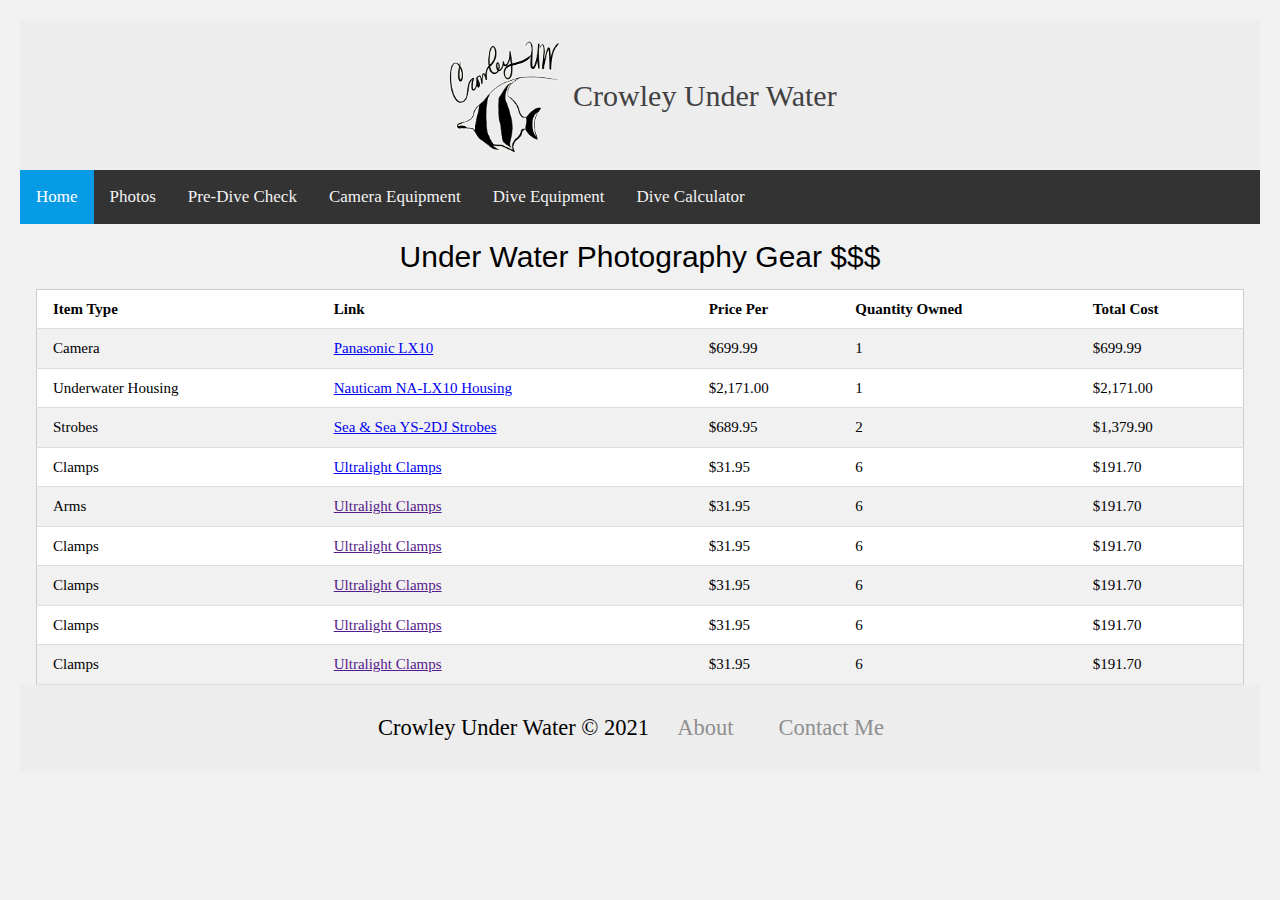
==== cameraequipment.html @ 6ad6584a "update cameraequipment.html" ====
<!DOCTYPE html>
  <html lang="en">
    <head>
	
<!-- # JCROWLEY2.github.io
Diving Project Website for SCKANS CSCI434
Student: Joshua Crowley
Page: /camerequipment.html
Last Updated: 31 Oct
Description: This will be the foundation for my camera equipment page with a table of what type of gear and the links to them, hopefully..
-->
	  
	<meta charset="utf-8">
		<title>Crowley Under Water</title>
		<meta name="viewport" content="width=device-width, initial-scale=1">
		<link rel="stylesheet" href="w3-schools-font-awesome.min.css">
		<link rel="stylesheet" href="w3-schools.css">
		<link rel="stylesheet" href="mystyle.css">
    </head>
	
<body>
	<div id="logo">
      <a href="index.html">
        <img src="Images/Logo.png" alt="Crowley Under Water Logo" style="width:100%;height:100%">
        <span>Crowley Under Water</span>
	  </a>
	</div>

<!-- All of this code was provided by W3 Schools for building a responsive menu like I originally wanted
https://www.w3schools.com/howto/howto_js_topnav_responsive.asp -->
<div class="topnav" id="myTopnav">
	  <a href="index.html" class="active">Home</a>
      <a href="photos.html">Photos</a>
      <a href="predivecheck.html">Pre-Dive Check</a>
	  <a href="cameraequipment.html">Camera Equipment</a>
	  <a href="divegear.html">Dive Equipment</a>
	  <a href="userdesignedpage.html">Dive Calculator</a>
  <a href="javascript:void(0);" class="icon" onclick="myFunction()">
    <i class="fa fa-bars"></i>
  </a>
</div>

<script>
function myFunction() {
  var x = document.getElementById("myTopnav");
  if (x.className === "topnav") {
    x.className += " responsive";
  } else {
    x.className = "topnav";
  }
}
</script>

<div class="container">
  <section>
   <h2>Under Water Photography Gear $$$</h2>
  </section>
</div>
   
<div class="w3-container">
	<div class="w3-responsive">
		<table class="w3-table-all">
			<tr>
			  <th>Item Type</th>
			  <th>Link</th>
			  <th>Price Per</th>
			  <th>Quantity Owned</th>
			  <th>Total Cost</th>
			</tr>
			<tr>
			  <td>Camera</td>
			  <td><a href="https://www.backscatter.com/Panasonic-Lumix-LX10-Compact-Camera?_ga=2.125426120.333583375.1635715519-1352949088.1634630847">Panasonic LX10</a></td>
			  <td>$699.99</td>
			  <td>1</td>
			  <td>$699.99</td>
			</tr>
			<tr>
			  <td>Underwater Housing</td>
			  <td><a href="https://www.backscatter.com/Nauticam-NA-LX10-Panasonic-LX10-Underwater-Housing-Package">Nauticam NA-LX10 Housing</a></td>
			  <td>$2,171.00</td>
			  <td>1</td>
			  <td>$2,171.00</td>
			</tr>
			<tr>
			  <td>Strobes</td>
			  <td><a href="https://www.backscatter.com/Sea-and-Sea-YS-D2-Underwater-Strobe">Sea & Sea YS-2DJ Strobes</a></td>
			  <td>$689.95</td>
			  <td>2</td>
			  <td>$1,379.90</td>
			</tr>
			<tr>
			  <td>Clamps</td>
			  <td><a href="https://www.backscatter.com/Ultralight-New-Style-Clamp-with-14-28-thread?_ga=2.189029865.333583375.1635715519-1352949088.1634630847">Ultralight Clamps</a></td>
			  <td>$31.95</td>
			  <td>6</td>
			  <td>$191.70</td>
			</tr>
			<tr>
			  <td>Arms</td>
			  <td><a href="">Ultralight Clamps</a></td>
			  <td>$31.95</td>
			  <td>6</td>
			  <td>$191.70</td>
			</tr>
			<tr>
			  <td>Clamps</td>
			  <td><a href="">Ultralight Clamps</a></td>
			  <td>$31.95</td>
			  <td>6</td>
			  <td>$191.70</td>
			</tr>
			<tr>
			  <td>Clamps</td>
			  <td><a href="">Ultralight Clamps</a></td>
			  <td>$31.95</td>
			  <td>6</td>
			  <td>$191.70</td>
			</tr>
			<tr>
			  <td>Clamps</td>
			  <td><a href="">Ultralight Clamps</a></td>
			  <td>$31.95</td>
			  <td>6</td>
			  <td>$191.70</td>
			</tr>
			<tr>
			  <td>Clamps</td>
			  <td><a href="">Ultralight Clamps</a></td>
			  <td>$31.95</td>
			  <td>6</td>
			  <td>$191.70</td>
			</tr>
		</table>
	</div>   
</div>  
   
    <div id="footer">
      <span> Crowley Under Water &copy; 2021 <a href="#">About</a><a href="mailto: jcrowley2@gmail.com">Contact Me</a> </span>
	</div> 
   
  </body>
</html>
---- mystyle.css ----
/*   JCROWLEY2.github.io
Diving Project Website for SCKANS CSCI434

Student: Joshua Crowley
Last Updated: 24 Oct
Description: 
24 Oct 21: I was able to find a ton of helpful references that allowed
me to create a more uniform layout that I had invisioned. Some sections
of CSS was cut an pasted from online with edits. Comments will be added
to show where they came from.

21 Oct 21: This was a quick attempt to move my CSS to a seperate file.
This will not be my final theme and layout as I have a better layout in mind.
*/

* {
  box-sizing: border-box;
}

body {
  background-color: #f1f1f1;
  padding: 20px;
  font-family: 'Playfair Display', serif;
}

/* Center website */
.main {
  max-width: 1000px;
  margin: auto;
}

h1 {
  font-size: 50px;
  word-break: break-all;
}

h2 {
  font-size: 30px;
  word-break: break-all;
  text-align: center;
}

.row {
  margin: 8px -16px;
}

/* Add padding BETWEEN each column (if you want) */
.row,
.row > .column {
  padding: 8px;
}

/* Create four equal columns that floats next to each other */
.column {
  float: left;
  width: 25%;
}

/* Clear floats after rows */
.row:after {
  content: "";
  display: table;
  clear: both;
}

/* Content */
.content {
  background-color: white;
  padding: 10px;
}

/* Responsive layout - makes a two column-layout instead of four columns */
@media screen and (max-width: 900px) {
  .column {
    width: 50%;
  }
}

/* Responsive layout - makes the two columns stack on top of each other instead of next to each other */
@media screen and (max-width: 600px) {
  .column {
    width: 100%;
  }
}

/* Adding borders to my photos */
img {
border: 5px solid #8F8F8F;
}

/* Thank you to CSS-Tricks for the CSS code to make
the youtube video responsive https://css-tricks.com/fluid-width-video/ */

.videoWrapper {
  position: relative;
  padding-bottom: 56.25%; /* 16:9 */
  height: 0;
}
.videoWrapper iframe {
  position: absolute;
  top: 0;
  left: 0;
  width: 100%;
  height: 100%;
}

/* All of this code was provided by W3 Schools for building a responsive menu like I originally wanted
https://www.w3schools.com/howto/howto_js_topnav_responsive.asp  */
.topnav {
  overflow: hidden;
  background-color: #333;
}

.topnav a {
  float: left;
  display: block;
  color: #f2f2f2;
  text-align: center;
  padding: 14px 16px;
  text-decoration: none;
  font-size: 17px;
}

.topnav a:hover {
  background-color: #ddd;
  color: black;
}

.topnav a.active {
  background-color: #079be6;
  color: white;
}

.topnav .icon {
  display: none;
}

@media screen and (max-width: 600px) {
  .topnav a:not(:first-child) {display: none;}
  .topnav a.icon {
    float: right;
    display: block;
  }
}

@media screen and (max-width: 600px) {
  .topnav.responsive {position: relative;}
  .topnav.responsive .icon {
    position: absolute;
    right: 0;
    top: 0;
  }
  .topnav.responsive a {
    float: none;
    display: block;
    text-align: left;
  }
}



/* Everything from this point down was taken from this CSS sheet from 
learnlayout.com (https://learnlayout.com/css/style.css) 
*/
#logo {
  text-align: center;
  background-color: #ededed;
  padding: 1em 0;
}

#logo a {
  text-decoration: none;
  color: #414142;
  position: relative;
}

#logo a:active {
  background: none;
}

/* Overidding the border addition above */
#logo img {
	vertical-align: middle;
    max-width: 120px;
	border: none;
}

#logo span {
  vertical-align: middle;
  font-size: 2em;
  font-family: 'Playfair Display', serif;
  margin-left: .2em;
}

@media screen and (max-width:600px) {

  #logo img {
    width: 15%;
  }
}

@media screen and (max-width:404px) {

  a.nav {
    width: 40%;
  }

  h1, #logo span {
    font-size: 1.5em;
  }
}

/* Edited by me based on the logo span and style */
#footer {
  text-align: center;
  background-color: #ededed;
  padding: 1em 0;
}

#footer a {
  color: #8F8F8F;
  display: inline-block;
  padding: .5em 1em;
  text-shadow: 0 1px 0 #EDEDED;
  text-decoration: none;
}

#footer a:hover {
  background: rgb(220, 220, 220);
}

#footer span {
  vertical-align: middle;
  font-size: 1.5em;
  font-family: 'Playfair Display', serif;
  margin-left: .2em;
}

/*Adjusting for New Forms and Tables being added */
section {
  /* position is static by default */
  display: flex;
  align-items: center;
  justify-content: center
}

table {
  border: 1;
  bgcolor: #FBFBEF;
  cellpadding: 2; 
  cellspacing: 0;
}
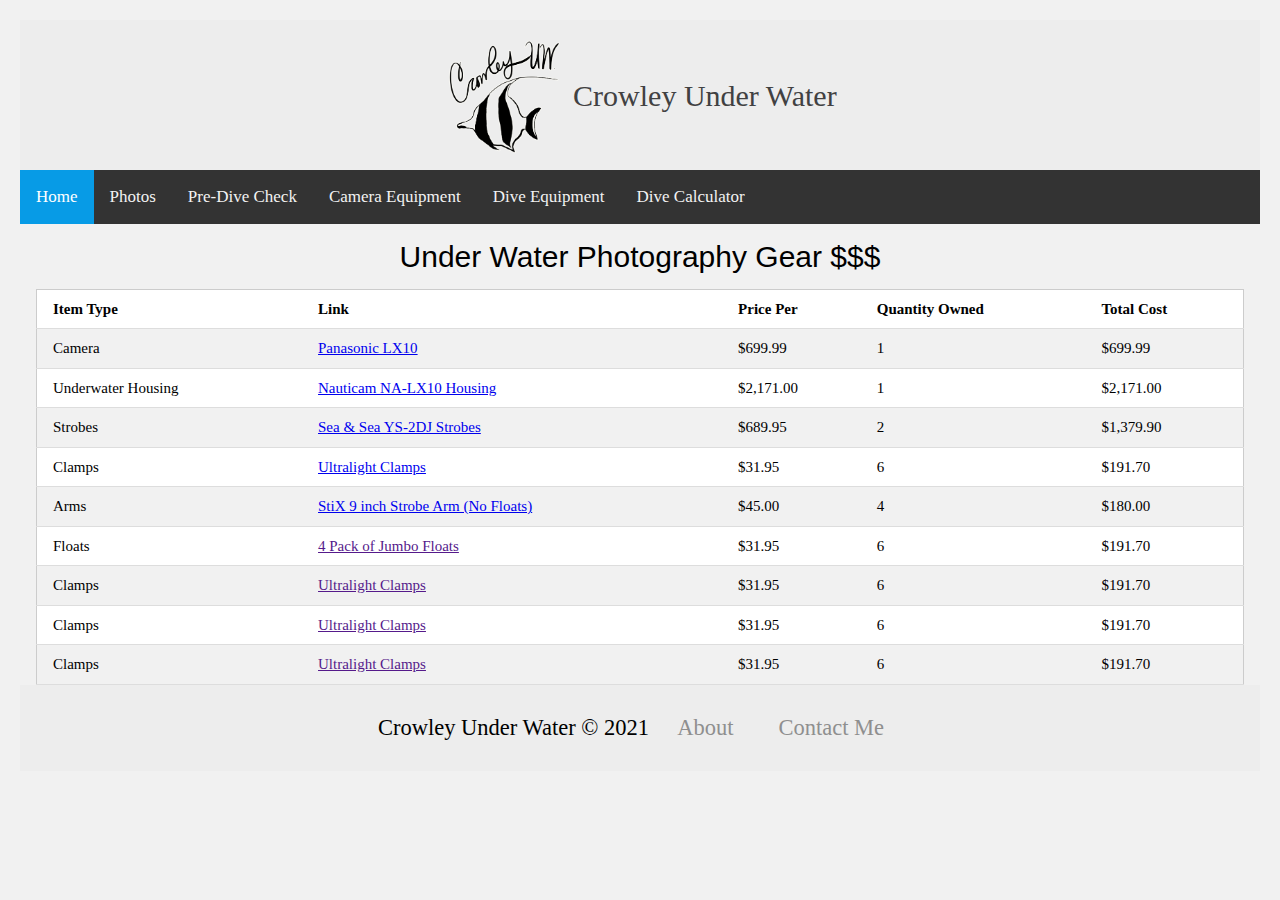
==== commit 01b73cc6: "update cameraequipment.html" ====
--- a/cameraequipment.html
+++ b/cameraequipment.html
@@ -97,14 +97,14 @@
 			</tr>
 			<tr>
 			  <td>Arms</td>
-			  <td><a href="">Ultralight Clamps</a></td>
-			  <td>$31.95</td>
-			  <td>6</td>
-			  <td>$191.70</td>
+			  <td><a href="https://www.backscatter.com/StiX-9-Strobe-Arm-no-floats">StiX 9 inch Strobe Arm (No Floats)</a></td>
+			  <td>$45.00</td>
+			  <td>4</td>
+			  <td>$180.00</td>
 			</tr>
 			<tr>
-			  <td>Clamps</td>
-			  <td><a href="">Ultralight Clamps</a></td>
+			  <td>Floats</td>
+			  <td><a href="">4 Pack of Jumbo Floats</a></td>
 			  <td>$31.95</td>
 			  <td>6</td>
 			  <td>$191.70</td>
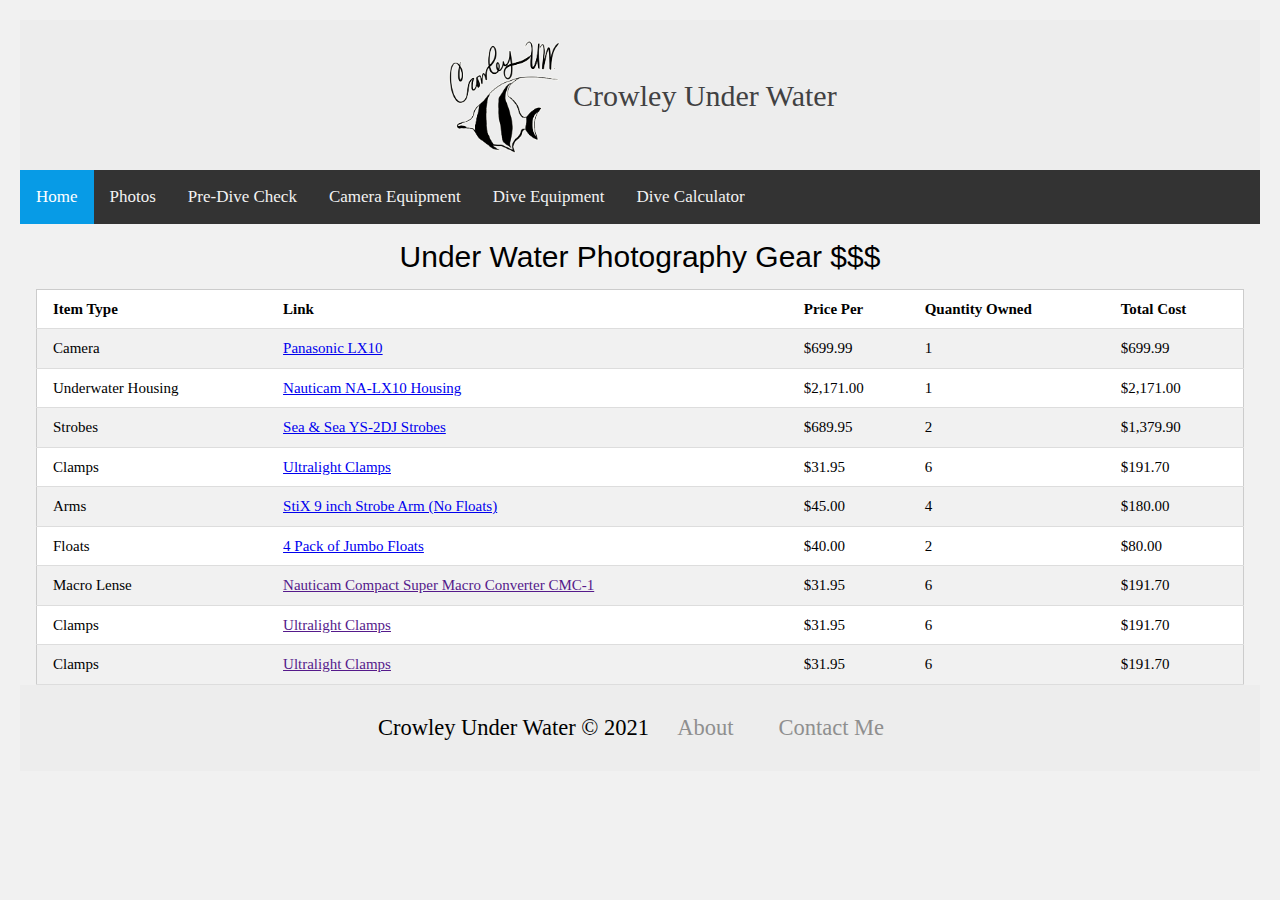
==== commit fc7034cb: "update cameraequipment.html" ====
--- a/cameraequipment.html
+++ b/cameraequipment.html
@@ -104,14 +104,14 @@
 			</tr>
 			<tr>
 			  <td>Floats</td>
-			  <td><a href="">4 Pack of Jumbo Floats</a></td>
-			  <td>$31.95</td>
-			  <td>6</td>
-			  <td>$191.70</td>
+			  <td><a href="https://www.backscatter.com/Stix-Jumbo-Float-Ultralight-Arms?_ga=2.171586274.333583375.1635715519-1352949088.1634630847">4 Pack of Jumbo Floats</a></td>
+			  <td>$40.00</td>
+			  <td>2</td>
+			  <td>$80.00</td>
 			</tr>
 			<tr>
-			  <td>Clamps</td>
-			  <td><a href="">Ultralight Clamps</a></td>
+			  <td>Macro Lense</td>
+			  <td><a href="">Nauticam Compact Super Macro Converter CMC-1</a></td>
 			  <td>$31.95</td>
 			  <td>6</td>
 			  <td>$191.70</td>
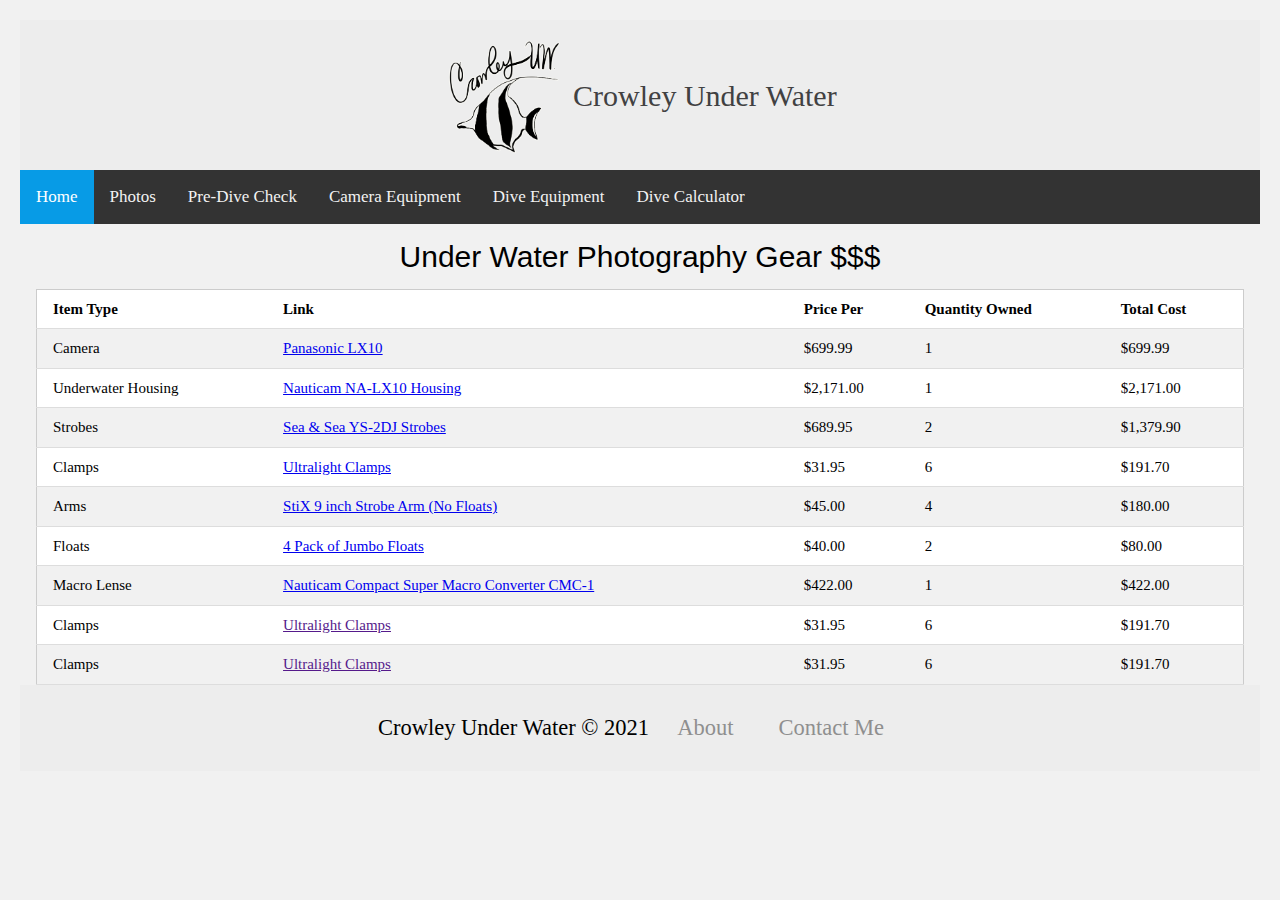
==== commit de4902d5: "update cameraequipment.html" ====
--- a/cameraequipment.html
+++ b/cameraequipment.html
@@ -111,10 +111,10 @@
 			</tr>
 			<tr>
 			  <td>Macro Lense</td>
-			  <td><a href="">Nauticam Compact Super Macro Converter CMC-1</a></td>
-			  <td>$31.95</td>
-			  <td>6</td>
-			  <td>$191.70</td>
+			  <td><a href="https://www.backscatter.com/Nauticam-Compact-Macro-Converter-1-CMC-1-45x-Magni">Nauticam Compact Super Macro Converter CMC-1</a></td>
+			  <td>$422.00</td>
+			  <td>1</td>
+			  <td>$422.00</td>
 			</tr>
 			<tr>
 			  <td>Clamps</td>
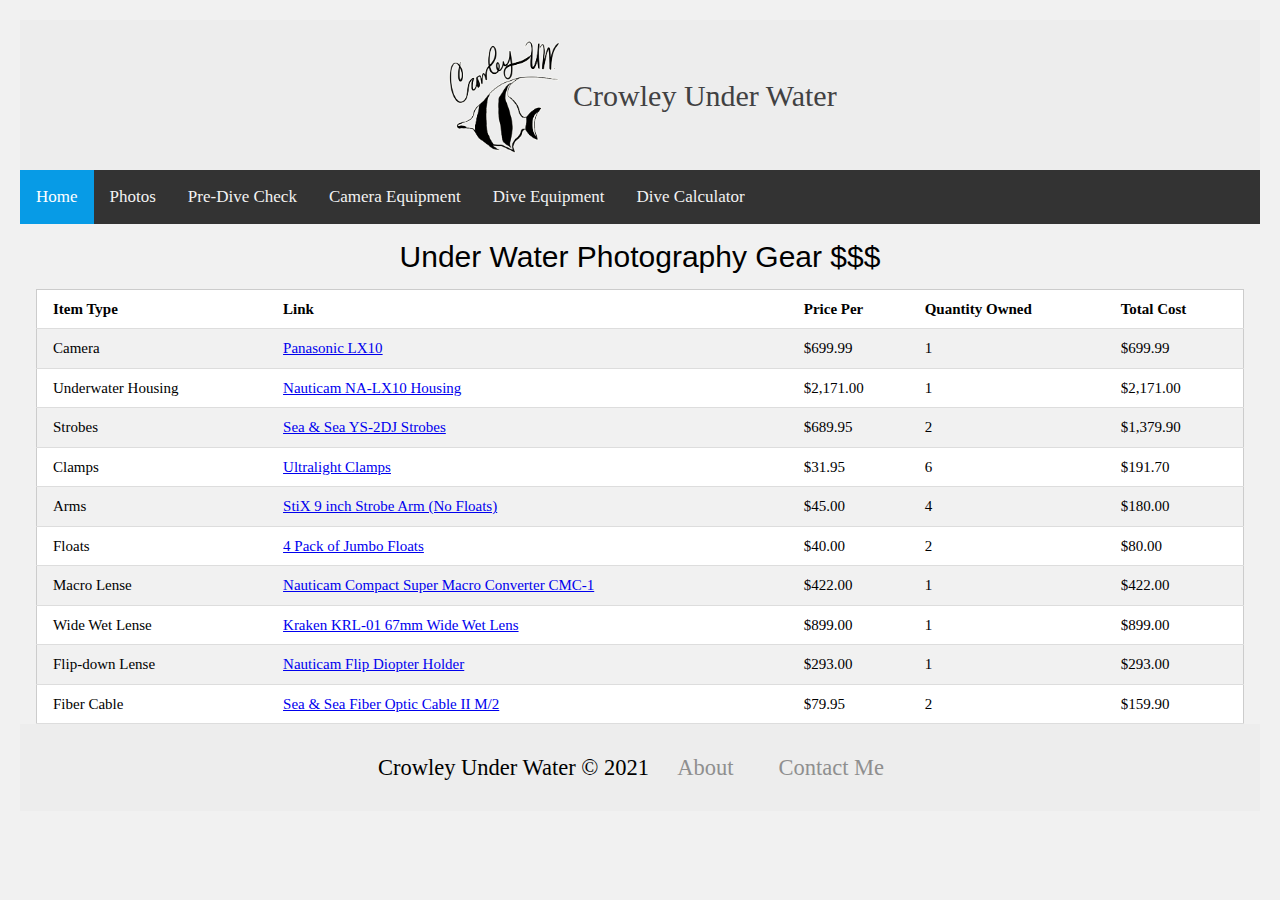
==== commit 2932b495: "update cameraequipment.html" ====
--- a/cameraequipment.html
+++ b/cameraequipment.html
@@ -117,18 +117,25 @@
 			  <td>$422.00</td>
 			</tr>
 			<tr>
-			  <td>Clamps</td>
-			  <td><a href="">Ultralight Clamps</a></td>
-			  <td>$31.95</td>
-			  <td>6</td>
-			  <td>$191.70</td>
+			  <td>Wide Wet Lense</td>
+			  <td><a href="https://www.backscatter.com/Kraken-KRL-01-67mm-Wide-Wet-Lens">Kraken KRL-01 67mm Wide Wet Lens</a></td>
+			  <td>$899.00</td>
+			  <td>1</td>
+			  <td>$899.00</td>
 			</tr>
 			<tr>
-			  <td>Clamps</td>
-			  <td><a href="">Ultralight Clamps</a></td>
-			  <td>$31.95</td>
-			  <td>6</td>
-			  <td>$191.70</td>
+			  <td>Flip-down Lense </td>
+			  <td><a href="https://www.backscatter.com/Nauticam-M67-Flip-Diopter-Holder-for-M67-Macro-Por">Nauticam Flip Diopter Holder</a></td>
+			  <td>$293.00</td>
+			  <td>1</td>
+			  <td>$293.00</td>
+			</tr>
+			<tr>
+			  <td>Fiber Cable</td>
+			  <td><a href="https://www.backscatter.com/Sea-and-Sea-Fiber-Optic-Cable-II-M2-Short-12">Sea & Sea Fiber Optic Cable II M/2</a></td>
+			  <td>$79.95</td>
+			  <td>2</td>
+			  <td>$159.90</td>
 			</tr>
 		</table>
 	</div>   
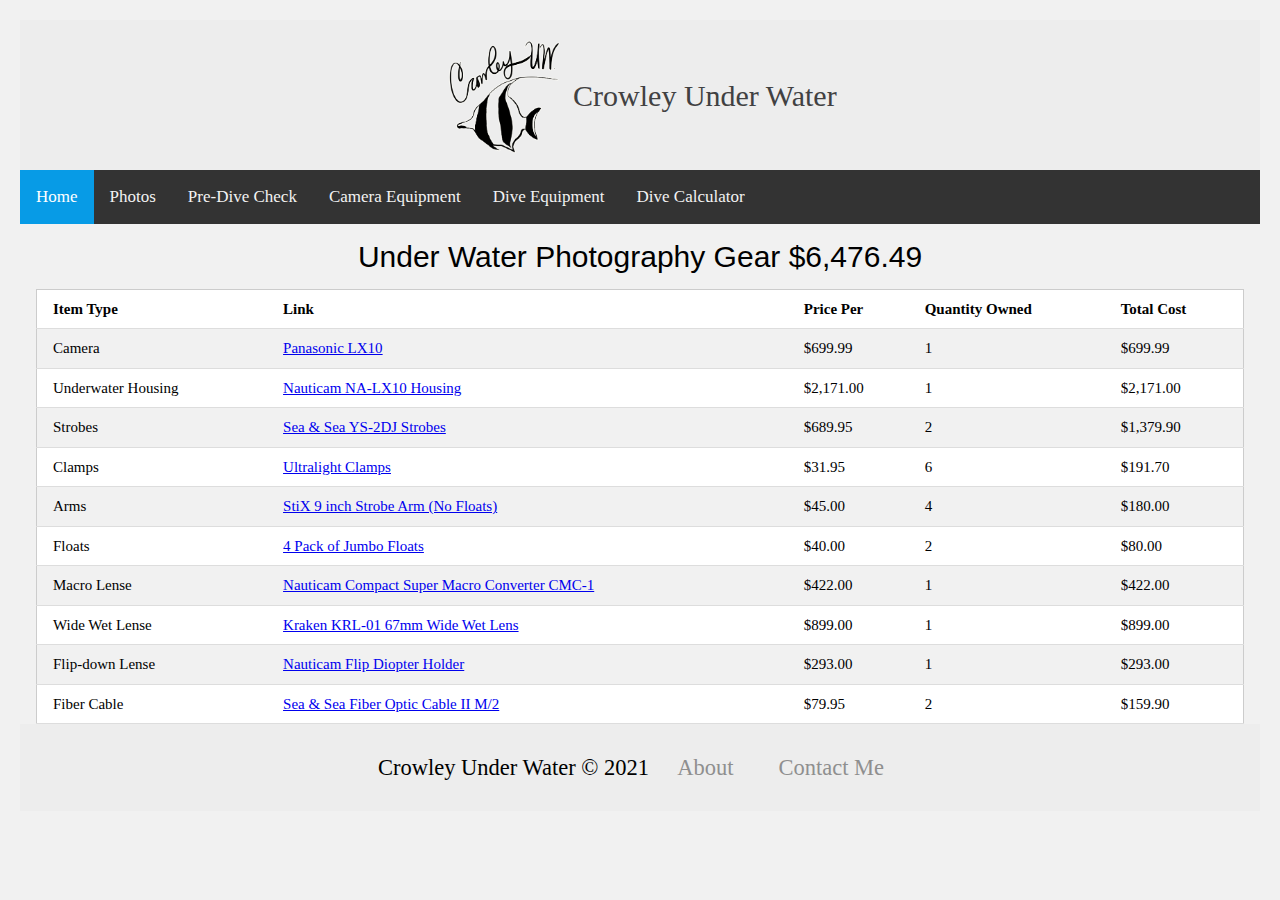
==== commit 201b9243: "update cameraequipment.html" ====
--- a/cameraequipment.html
+++ b/cameraequipment.html
@@ -53,7 +53,7 @@
 
 <div class="container">
   <section>
-   <h2>Under Water Photography Gear $$$</h2>
+   <h2>Under Water Photography Gear $6,476.49</h2>
   </section>
 </div>
    
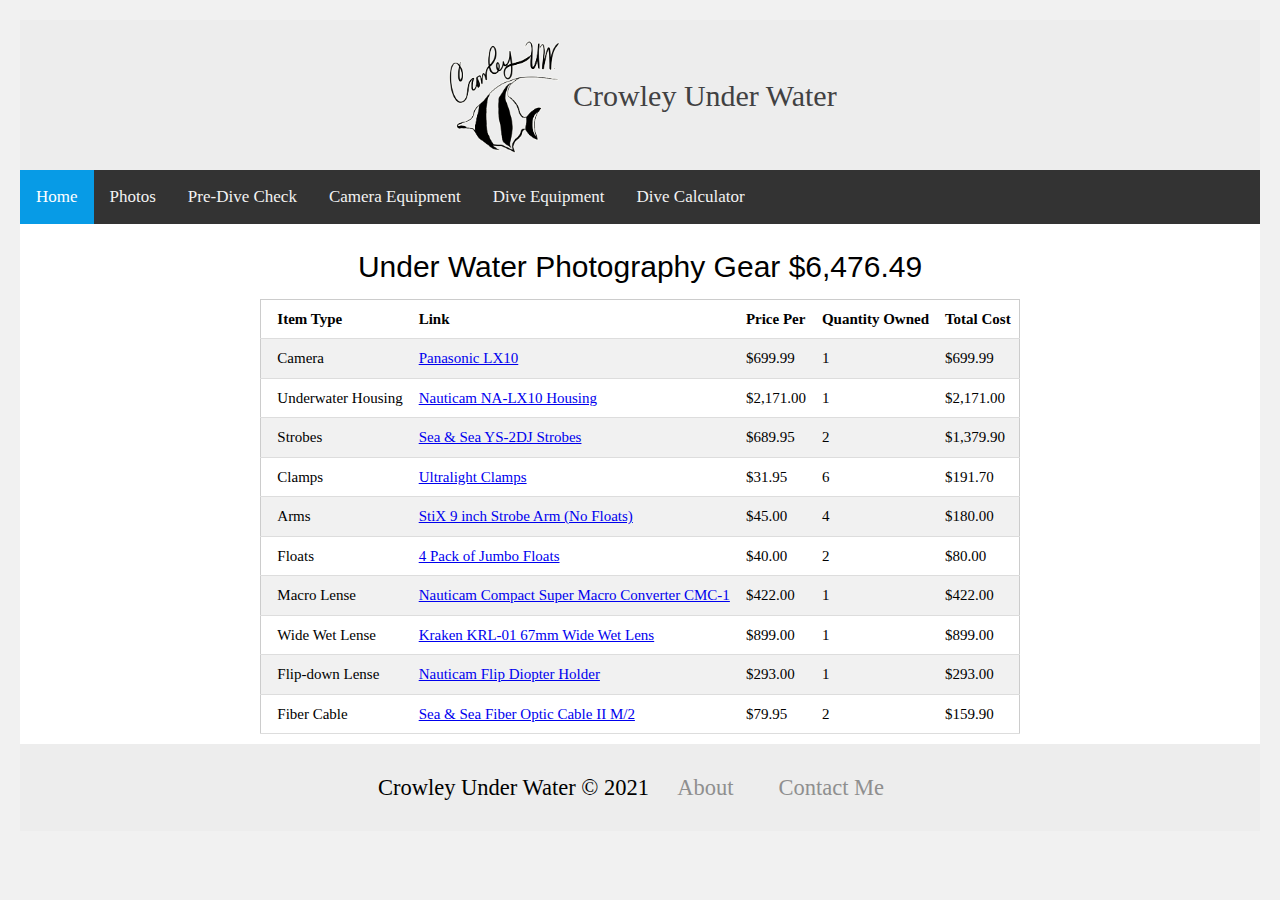
==== commit f9a94d98: "Coding my own table" ====
--- a/cameraequipment.html
+++ b/cameraequipment.html
@@ -55,9 +55,9 @@
   <section>
    <h2>Under Water Photography Gear $6,476.49</h2>
   </section>
-</div>
-   
-<div class="w3-container">
+
+  <section>   
+  <div class="w3-container">
 	<div class="w3-responsive">
 		<table class="w3-table-all">
 			<tr>
@@ -137,8 +137,10 @@
 			  <td>2</td>
 			  <td>$159.90</td>
 			</tr>
-		</table>
-	</div>   
+		 </table>
+	  </div>   
+    </div>
+  </section>
 </div>  
    
     <div id="footer">
--- a/mystyle.css
+++ b/mystyle.css
@@ -1,252 +1,311 @@
-/*   JCROWLEY2.github.io
-Diving Project Website for SCKANS CSCI434
-
-Student: Joshua Crowley
-Last Updated: 24 Oct
-Description: 
-24 Oct 21: I was able to find a ton of helpful references that allowed
-me to create a more uniform layout that I had invisioned. Some sections
-of CSS was cut an pasted from online with edits. Comments will be added
-to show where they came from.
-
-21 Oct 21: This was a quick attempt to move my CSS to a seperate file.
-This will not be my final theme and layout as I have a better layout in mind.
-*/
-
-* {
-  box-sizing: border-box;
-}
-
-body {
-  background-color: #f1f1f1;
-  padding: 20px;
-  font-family: 'Playfair Display', serif;
-}
-
-/* Center website */
-.main {
-  max-width: 1000px;
-  margin: auto;
-}
-
-h1 {
-  font-size: 50px;
-  word-break: break-all;
-}
-
-h2 {
-  font-size: 30px;
-  word-break: break-all;
-  text-align: center;
-}
-
-.row {
-  margin: 8px -16px;
-}
-
-/* Add padding BETWEEN each column (if you want) */
-.row,
-.row > .column {
-  padding: 8px;
-}
-
-/* Create four equal columns that floats next to each other */
-.column {
-  float: left;
-  width: 25%;
-}
-
-/* Clear floats after rows */
-.row:after {
-  content: "";
-  display: table;
-  clear: both;
-}
-
-/* Content */
-.content {
-  background-color: white;
-  padding: 10px;
-}
-
-/* Responsive layout - makes a two column-layout instead of four columns */
-@media screen and (max-width: 900px) {
-  .column {
-    width: 50%;
-  }
-}
-
-/* Responsive layout - makes the two columns stack on top of each other instead of next to each other */
-@media screen and (max-width: 600px) {
-  .column {
-    width: 100%;
-  }
-}
-
-/* Adding borders to my photos */
-img {
-border: 5px solid #8F8F8F;
-}
-
-/* Thank you to CSS-Tricks for the CSS code to make
-the youtube video responsive https://css-tricks.com/fluid-width-video/ */
-
-.videoWrapper {
-  position: relative;
-  padding-bottom: 56.25%; /* 16:9 */
-  height: 0;
-}
-.videoWrapper iframe {
-  position: absolute;
-  top: 0;
-  left: 0;
-  width: 100%;
-  height: 100%;
-}
-
-/* All of this code was provided by W3 Schools for building a responsive menu like I originally wanted
-https://www.w3schools.com/howto/howto_js_topnav_responsive.asp  */
-.topnav {
-  overflow: hidden;
-  background-color: #333;
-}
-
-.topnav a {
-  float: left;
-  display: block;
-  color: #f2f2f2;
-  text-align: center;
-  padding: 14px 16px;
-  text-decoration: none;
-  font-size: 17px;
-}
-
-.topnav a:hover {
-  background-color: #ddd;
-  color: black;
-}
-
-.topnav a.active {
-  background-color: #079be6;
-  color: white;
-}
-
-.topnav .icon {
-  display: none;
-}
-
-@media screen and (max-width: 600px) {
-  .topnav a:not(:first-child) {display: none;}
-  .topnav a.icon {
-    float: right;
-    display: block;
-  }
-}
-
-@media screen and (max-width: 600px) {
-  .topnav.responsive {position: relative;}
-  .topnav.responsive .icon {
-    position: absolute;
-    right: 0;
-    top: 0;
-  }
-  .topnav.responsive a {
-    float: none;
-    display: block;
-    text-align: left;
-  }
-}
-
-
-
-/* Everything from this point down was taken from this CSS sheet from 
-learnlayout.com (https://learnlayout.com/css/style.css) 
-*/
-#logo {
-  text-align: center;
-  background-color: #ededed;
-  padding: 1em 0;
-}
-
-#logo a {
-  text-decoration: none;
-  color: #414142;
-  position: relative;
-}
-
-#logo a:active {
-  background: none;
-}
-
-/* Overidding the border addition above */
-#logo img {
-	vertical-align: middle;
-    max-width: 120px;
-	border: none;
-}
-
-#logo span {
-  vertical-align: middle;
-  font-size: 2em;
-  font-family: 'Playfair Display', serif;
-  margin-left: .2em;
-}
-
-@media screen and (max-width:600px) {
-
-  #logo img {
-    width: 15%;
-  }
-}
-
-@media screen and (max-width:404px) {
-
-  a.nav {
-    width: 40%;
-  }
-
-  h1, #logo span {
-    font-size: 1.5em;
-  }
-}
-
-/* Edited by me based on the logo span and style */
-#footer {
-  text-align: center;
-  background-color: #ededed;
-  padding: 1em 0;
-}
-
-#footer a {
-  color: #8F8F8F;
-  display: inline-block;
-  padding: .5em 1em;
-  text-shadow: 0 1px 0 #EDEDED;
-  text-decoration: none;
-}
-
-#footer a:hover {
-  background: rgb(220, 220, 220);
-}
-
-#footer span {
-  vertical-align: middle;
-  font-size: 1.5em;
-  font-family: 'Playfair Display', serif;
-  margin-left: .2em;
-}
-
-/*Adjusting for New Forms and Tables being added */
-section {
-  /* position is static by default */
-  display: flex;
-  align-items: center;
-  justify-content: center
-}
-
-table {
-  border: 1;
-  bgcolor: #FBFBEF;
-  cellpadding: 2; 
-  cellspacing: 0;
-}+/*   JCROWLEY2.github.io
+Diving Project Website for SCKANS CSCI434
+
+Student: Joshua Crowley
+Last Updated: 24 Oct
+Description: 
+24 Oct 21: I was able to find a ton of helpful references that allowed
+me to create a more uniform layout that I had invisioned. Some sections
+of CSS was cut an pasted from online with edits. Comments will be added
+to show where they came from.
+
+21 Oct 21: This was a quick attempt to move my CSS to a seperate file.
+This will not be my final theme and layout as I have a better layout in mind.
+*/
+
+* {
+  box-sizing: border-box;
+}
+
+body {
+  background-color: #f1f1f1;
+  padding: 20px;
+  font-family: 'Playfair Display', serif;
+}
+
+/* Center website */
+.main {
+  max-width: 1000px;
+  margin: auto;
+}
+
+h1 {
+  font-size: 50px;
+  word-break: break-all;
+}
+
+h2 {
+  font-size: 30px;
+  word-break: break-all;
+  text-align: center;
+}
+
+.row {
+  margin: 8px -16px;
+}
+
+/* Containers */
+.container {
+  background-color: white;
+  padding: 10px;
+}
+.relative
+
+/* Add padding BETWEEN each column (if you want) */
+.row,
+.row > .column {
+  padding: 8px;
+}
+
+/* Create four equal columns that floats next to each other */
+.column {
+  float: left;
+  width: 25%;
+}
+
+/* Clear floats after rows */
+.row:after {
+  content: "";
+  display: table;
+  clear: both;
+}
+
+/* Content */
+.content {
+  background-color: white;
+  padding: 10px;
+}
+
+/* Responsive layout - makes a two column-layout instead of four columns */
+@media screen and (max-width: 900px) {
+  .column {
+    width: 50%;
+  }
+}
+
+/* Responsive layout - makes the two columns stack on top of each other instead of next to each other */
+@media screen and (max-width: 600px) {
+  .column {
+    width: 100%;
+  }
+}
+
+/* Adding borders to my photos */
+img {
+border: 5px solid #8F8F8F;
+}
+
+/* Thank you to CSS-Tricks for the CSS code to make
+the youtube video responsive https://css-tricks.com/fluid-width-video/ */
+
+.videoWrapper {
+  position: relative;
+  padding-bottom: 56.25%; /* 16:9 */
+  height: 0;
+}
+.videoWrapper iframe {
+  position: absolute;
+  top: 0;
+  left: 0;
+  width: 100%;
+  height: 100%;
+}
+
+/* Thank you to W3 Schools again for the great resources
+https://www.w3schools.com/howto/tryit.asp?filename=tryhow_js_tab_img_gallery */
+
+/* The grid: Four equal columns that floats next to each other */
+.column {
+  float: left;
+  width: 25%;
+  padding: 10px;
+}
+
+/* Style the images inside the grid */
+.column img {
+  opacity: 0.8; 
+  cursor: pointer; 
+}
+
+.column img:hover {
+  opacity: 1;
+}
+
+/* Clear floats after the columns */
+.row:after {
+  content: "";
+  display: table;
+  clear: both;
+}
+
+/* The expanding image container */
+.containerImg {
+  position: relative;
+  display: none;
+}
+
+/* Expanding image text */
+#imgtext {
+  position: absolute;
+  bottom: 15px;
+  left: 15px;
+  color: white;
+  font-size: 20px;
+}
+
+/* Closable button inside the expanded image */
+.closebtn {
+  position: absolute;
+  top: 10px;
+  right: 15px;
+  color: white;
+  font-size: 35px;
+  cursor: pointer;
+}
+
+
+/* All of this code was provided by W3 Schools for building a responsive menu like I originally wanted
+https://www.w3schools.com/howto/howto_js_topnav_responsive.asp  */
+.topnav {
+  overflow: hidden;
+  background-color: #333;
+}
+
+.topnav a {
+  float: left;
+  display: block;
+  color: #f2f2f2;
+  text-align: center;
+  padding: 14px 16px;
+  text-decoration: none;
+  font-size: 17px;
+}
+
+.topnav a:hover {
+  background-color: #ddd;
+  color: black;
+}
+
+.topnav a.active {
+  background-color: #079be6;
+  color: white;
+}
+
+.topnav .icon {
+  display: none;
+}
+
+@media screen and (max-width: 600px) {
+  .topnav a:not(:first-child) {display: none;}
+  .topnav a.icon {
+    float: right;
+    display: block;
+  }
+}
+
+@media screen and (max-width: 600px) {
+  .topnav.responsive {position: relative;}
+  .topnav.responsive .icon {
+    position: absolute;
+    right: 0;
+    top: 0;
+  }
+  .topnav.responsive a {
+    float: none;
+    display: block;
+    text-align: left;
+  }
+}
+
+/* Everything from this point down was taken from this CSS sheet from 
+learnlayout.com (https://learnlayout.com/css/style.css) 
+*/
+#logo {
+  text-align: center;
+  background-color: #ededed;
+  padding: 1em 0;
+}
+
+#logo a {
+  text-decoration: none;
+  color: #414142;
+  position: relative;
+}
+
+#logo a:active {
+  background: none;
+}
+
+/* Overidding the border addition above */
+#logo img {
+	vertical-align: middle;
+    max-width: 120px;
+	border: none;
+}
+
+#logo span {
+  vertical-align: middle;
+  font-size: 2em;
+  font-family: 'Playfair Display', serif;
+  margin-left: .2em;
+}
+
+@media screen and (max-width:600px) {
+
+  #logo img {
+    width: 15%;
+  }
+}
+
+@media screen and (max-width:404px) {
+
+  a.nav {
+    width: 40%;
+  }
+
+  h1, #logo span {
+    font-size: 1.5em;
+  }
+}
+
+/* Edited by me based on the logo span and style */
+#footer {
+  text-align: center;
+  background-color: #ededed;
+  padding: 1em 0;
+}
+
+#footer a {
+  color: #8F8F8F;
+  display: inline-block;
+  padding: .5em 1em;
+  text-shadow: 0 1px 0 #EDEDED;
+  text-decoration: none;
+}
+
+#footer a:hover {
+  background: rgb(220, 220, 220);
+}
+
+#footer span {
+  vertical-align: middle;
+  font-size: 1.5em;
+  font-family: 'Playfair Display', serif;
+  margin-left: .2em;
+}
+
+/*Adjusting for New Forms and Tables being added */
+section {
+  /* position is static by default */
+  display: flex;
+  align-items: center;
+  justify-content: center
+}
+
+table {
+  border: 1;
+  bgcolor: #FBFBEF;
+  cellpadding: 2; 
+  cellspacing: 0;
+}
+
